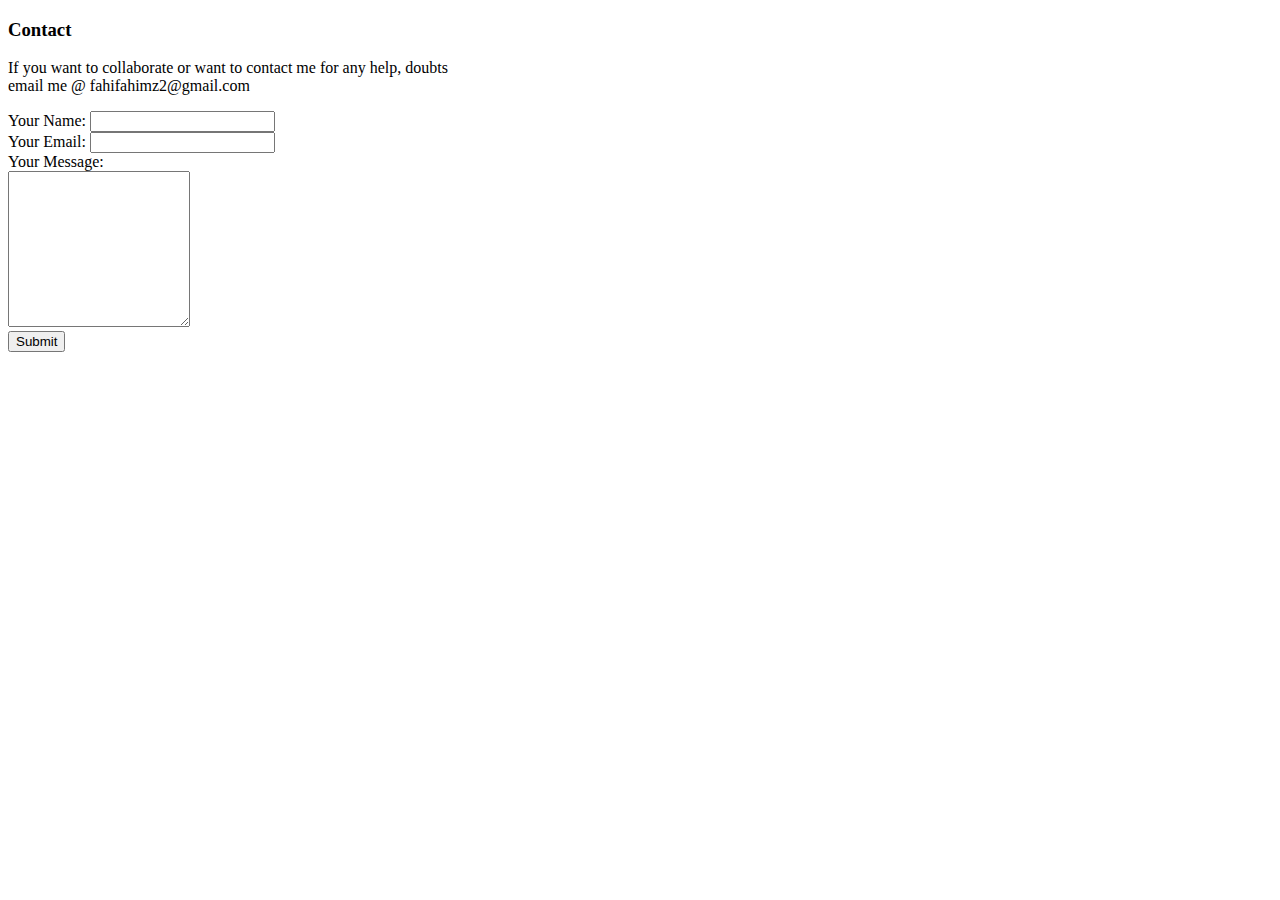
==== Contact_me.html @ 1126c2c7 "Add Initial CV" ====
<!DOCTYPE html>
<html lang="en">
<head>
    <meta charset="UTF-8">
    <meta http-equiv="X-UA-Compatible" content="IE=edge">
    <meta name="viewport" content="width=device-width, initial-scale=1.0">
    <title>Document</title>
</head>
<body>
    <h3>Contact</h3>

    <p>If you want to collaborate or want to contact me for any help, doubts <br>email me @ fahifahimz2@gmail.com</p>
    <form class="" action="mailto:fahifahimz2@gmail.com" method="post" enctype="text/plain">
        <label>Your Name:</label>
        <input type="text" name="yourName" value=""><br>
        <label>Your Email:</label>
        <input type="email" name="yourEmail" value=""><br>
        <label>Your Message:</label><br>
        <textarea rows="10" cols="20"></textarea><br>
        <input type="submit" name="">
    </form>
</body>
</html>
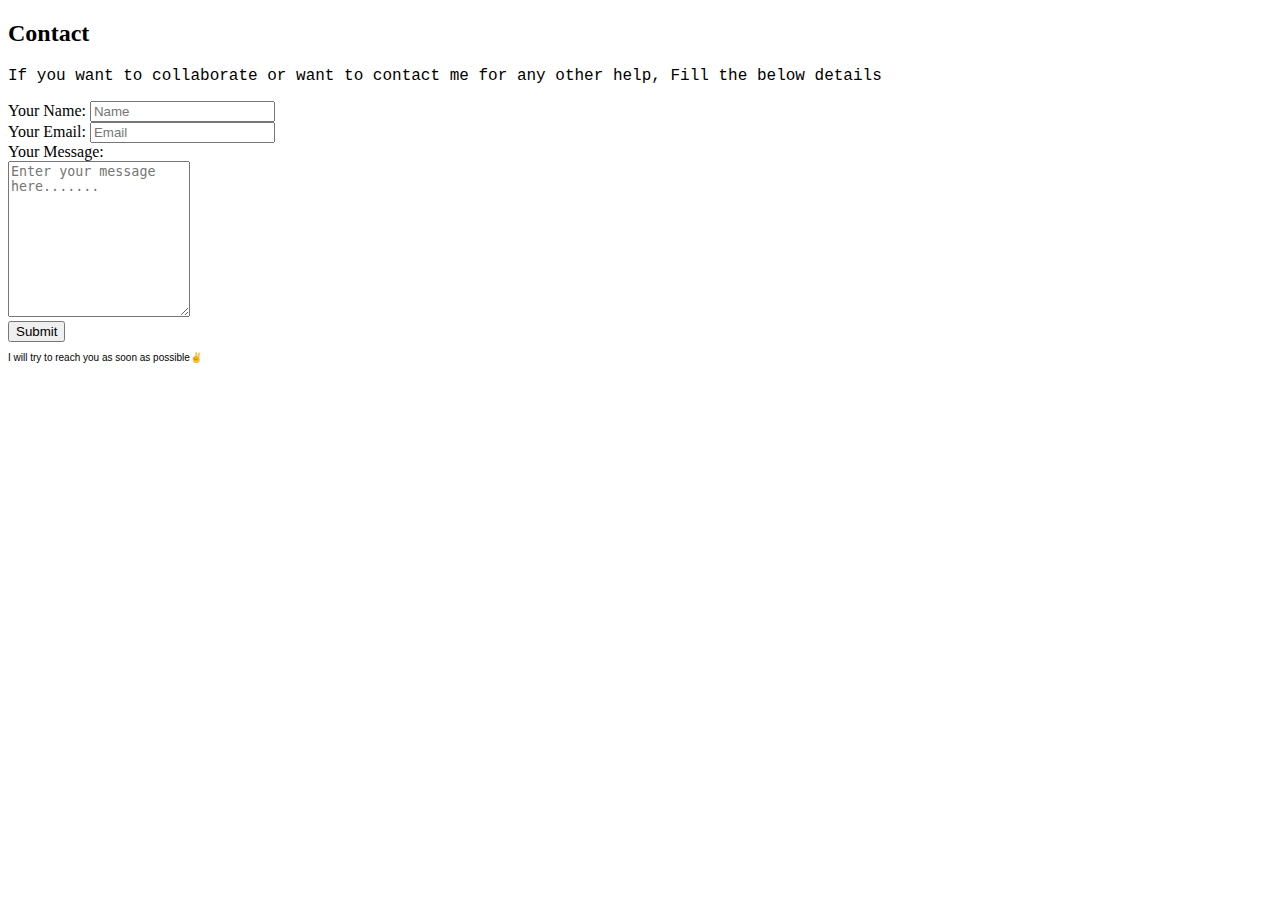
==== commit b57dedf8: "Add files via upload" ====
--- a/Contact_me.html
+++ b/Contact_me.html
@@ -5,19 +5,21 @@
     <meta http-equiv="X-UA-Compatible" content="IE=edge">
     <meta name="viewport" content="width=device-width, initial-scale=1.0">
     <title>Document</title>
+    <link rel="stylesheet" href="css/style.css">
 </head>
 <body>
-    <h3>Contact</h3>
+    <h2>Contact</h2>
 
-    <p>If you want to collaborate or want to contact me for any help, doubts <br>email me @ fahifahimz2@gmail.com</p>
+    <p style="font-family: 'Courier New', Courier, monospace;">If you want to collaborate or want to contact me for any other help, Fill the below details </p>
     <form class="" action="mailto:fahifahimz2@gmail.com" method="post" enctype="text/plain">
         <label>Your Name:</label>
-        <input type="text" name="yourName" value=""><br>
+        <input type="text" name="Name" value="" placeholder="Name"><br>
         <label>Your Email:</label>
-        <input type="email" name="yourEmail" value=""><br>
+        <input type="email" name="Email" value="" placeholder="Email"><br>
         <label>Your Message:</label><br>
-        <textarea rows="10" cols="20"></textarea><br>
+        <textarea placeholder="Enter your message here......." rows="10" cols="20"></textarea><br>
         <input type="submit" name="">
     </form>
+    <p style="font-family:Arial, Helvetica, sans-serif;font-size:x-small";>I will try to reach you as soon as possible✌️</p>
 </body>
 </html>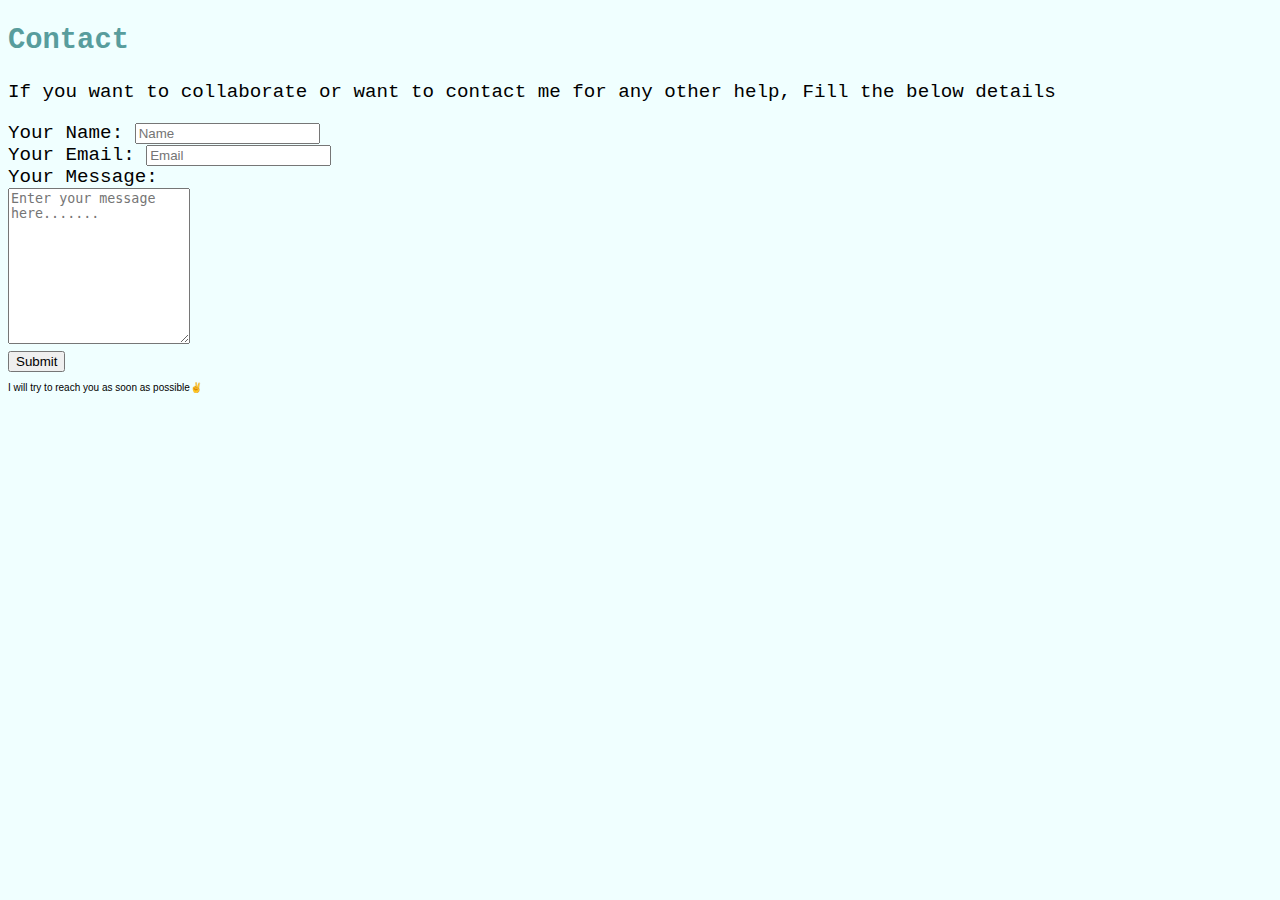
==== commit adfb0063: "Update Contact_me.html" ====
--- a/Contact_me.html
+++ b/Contact_me.html
@@ -5,7 +5,7 @@
     <meta http-equiv="X-UA-Compatible" content="IE=edge">
     <meta name="viewport" content="width=device-width, initial-scale=1.0">
     <title>Document</title>
-    <link rel="stylesheet" href="css/style.css">
+    <link rel="stylesheet" href="style.css">
 </head>
 <body>
     <h2>Contact</h2>
@@ -22,4 +22,4 @@
     </form>
     <p style="font-family:Arial, Helvetica, sans-serif;font-size:x-small";>I will try to reach you as soon as possible✌️</p>
 </body>
-</html>+</html>
--- a/style.css
+++ b/style.css
@@ -0,0 +1,63 @@
+hr{
+    background-color: azure;
+    border-color: rgb(118, 115, 112);
+    border-style: dotted none none;
+    border-top-width: 5px;
+    height: 0px;
+    width: 7%;
+}
+body{
+    background-color: azure;
+    font-family: 'Courier New', Courier, monospace;
+    font-size: larger;
+}
+h1{
+    color: #589d9d;
+
+}
+h2{
+    color: #589d9d;
+
+}
+h3{
+    color: #589d9d;
+}
+.button {
+    border: none;
+    color: azure;
+    padding: 10px;
+    text-align: center;
+    text-decoration: none;
+    display: inline-block;
+    font-size: 16px;
+    transition-duration: 0.4s;
+    cursor: pointer;
+    font-family: monospace;
+    border-radius: 20px;
+  }
+  
+  .button1 {
+    background-color: azure;
+    color: black;
+    border: 2px solid #589d9d;
+  }
+  
+  .button1:hover {
+    background-color: #589d9d;
+    color: white;
+  }
+  .button2{
+    background-color: azure;
+    color: black;
+    border: 5px solid #589d9d;
+    border-radius: 0px;
+    font-size: 30px;
+    
+  }
+  .button2:hover{
+    background-color: #589d9d;
+    color: white;
+  }
+label{
+    font-family: 'Courier New', Courier, monospace;
+}